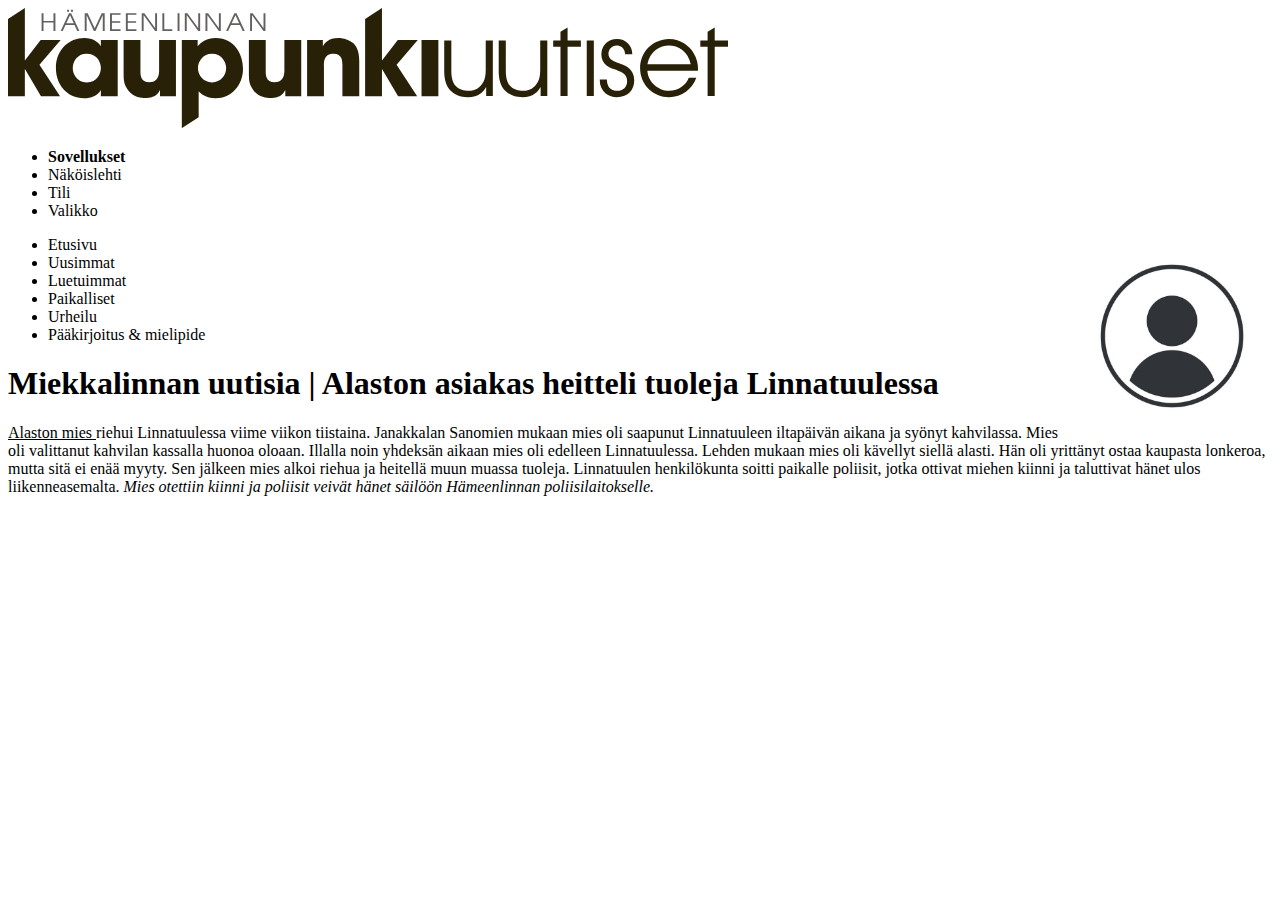
==== exercises/exercise1.html @ 561c0601 "Initial commit" ====
<!DOCTYPE html>
<html lang="en">
<head>
    <meta charset="UTF-8">
    <meta name="viewport" content="width=device-width, initial-scale=1.0">
    <title>HTML Basics -Exercise 1</title>
</head>
<body>
    <div> 
        <img src="../images/img1.svg" alt="hämeen kaupunkiuutiset logo">
        <ul> 
           <li> <strong>  Sovellukset </strong></li>
            <li>Näköislehti</li>
            <li>Tili</li>
            <li>Valikko</li> 
        </ul>
        <p> <img src="../images/profile.jpg" alt="profile picture" width="200"  style="float:right">
        
        </p>
    </div>
    <div>
        <ul>
            <li>Etusivu</li>
            <li>Uusimmat</li>
            <li>Luetuimmat</li>
            <li>Paikalliset</li>
            <li>Urheilu</li>
            <li>Pääkirjoitus & mielipide</li>
        </ul>
    </div>
    <div>
    <h1> Miekkalinnan uutisia | Alaston asiakas heitteli tuoleja Linnatuulessa</h1>

    </div>

    <article> 
    <p> <u>Alaston mies </u> riehui Linnatuulessa viime viikon tiistaina.

        Janakkalan Sanomien mukaan mies oli saapunut Linnatuuleen iltapäivän aikana ja syönyt kahvilassa. Mies oli valittanut kahvilan kassalla huonoa oloaan.
        
        Illalla noin yhdeksän aikaan mies oli edelleen Linnatuulessa. Lehden mukaan mies oli kävellyt siellä alasti.
        
        Hän oli yrittänyt ostaa kaupasta lonkeroa, mutta sitä ei enää myyty. Sen jälkeen mies alkoi riehua ja heitellä muun muassa tuoleja.
        
        Linnatuulen henkilökunta soitti paikalle poliisit, jotka ottivat miehen kiinni ja taluttivat hänet ulos liikenneasemalta.
        
        <i>Mies otettiin kiinni ja poliisit veivät hänet säilöön Hämeenlinnan poliisilaitokselle. </i></p>
    </article>
</body>
</html>
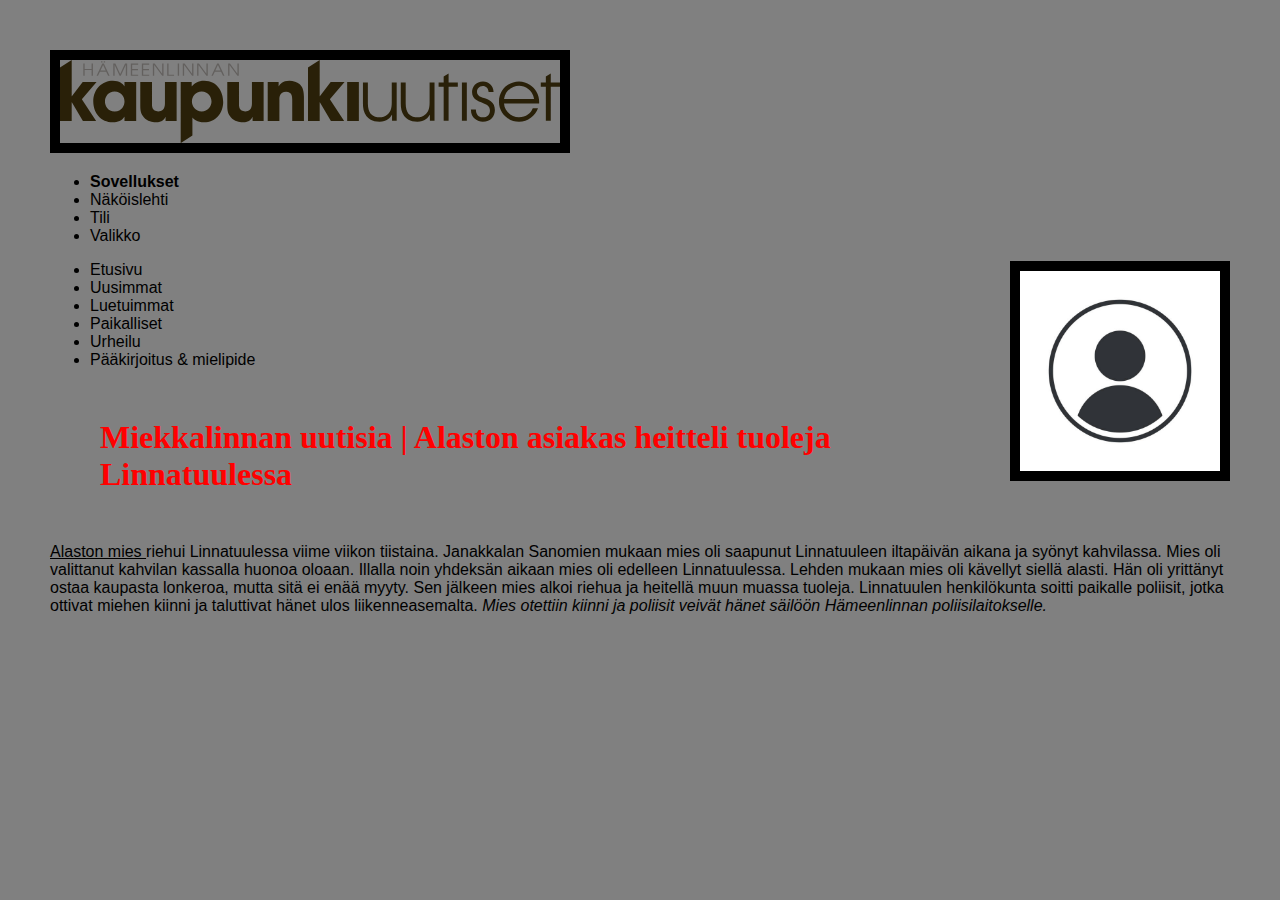
==== commit 14ab6808: "Exercise 4 and 5" ====
--- a/exercises/exercise1.html
+++ b/exercises/exercise1.html
@@ -1,6 +1,7 @@
 <!DOCTYPE html>
 <html lang="en">
 <head>
+    <link rel="stylesheet" href="../styles/style.css">
     <meta charset="UTF-8">
     <meta name="viewport" content="width=device-width, initial-scale=1.0">
     <title>HTML Basics -Exercise 1</title>
@@ -33,7 +34,7 @@
 
     </div>
 
-    <article> 
+    <div> 
     <p> <u>Alaston mies </u> riehui Linnatuulessa viime viikon tiistaina.
 
         Janakkalan Sanomien mukaan mies oli saapunut Linnatuuleen iltapäivän aikana ja syönyt kahvilassa. Mies oli valittanut kahvilan kassalla huonoa oloaan.
@@ -45,6 +46,6 @@
         Linnatuulen henkilökunta soitti paikalle poliisit, jotka ottivat miehen kiinni ja taluttivat hänet ulos liikenneasemalta.
         
         <i>Mies otettiin kiinni ja poliisit veivät hänet säilöön Hämeenlinnan poliisilaitokselle. </i></p>
-    </article>
+    </div>
 </body>
 </html>
--- a/styles/style.css
+++ b/styles/style.css
@@ -0,0 +1,55 @@
+body {
+    background-color: grey;
+    font-family: Arial, sans-serif;
+    margin: 50px;
+}
+h1 {
+    color: red;
+    font-family:fantasy;
+    margin: 50px;
+}
+a:hover {
+    color: red;
+}
+a:visited{
+color:red;
+}
+img {
+    border:10px solid;
+    max-width:500px;
+}
+footer {
+    background-color:black;
+    color:white;
+    padding:20px;
+    text-align:center;
+}
+#main-header {
+    background-color: blue;
+    text-align: center;
+    padding: 20px;
+}
+#main-header h1 {
+    margin:0;
+    font-size:32px;
+}
+#main-header p {
+    font-size:16px;
+    margin-top:10px;
+}
+.content-article {
+    background-color: purple;
+    border: 1px solid #ddd;
+    padding:20px;
+    margin-bottom:20px;
+}
+.content-article h2 {
+    color:#333;
+    font-size: 24px;
+    margin-bottom:10px;
+}
+.content-article p {
+    color:#666;
+    font-size: 16px;
+    line-height: 1.5;
+}